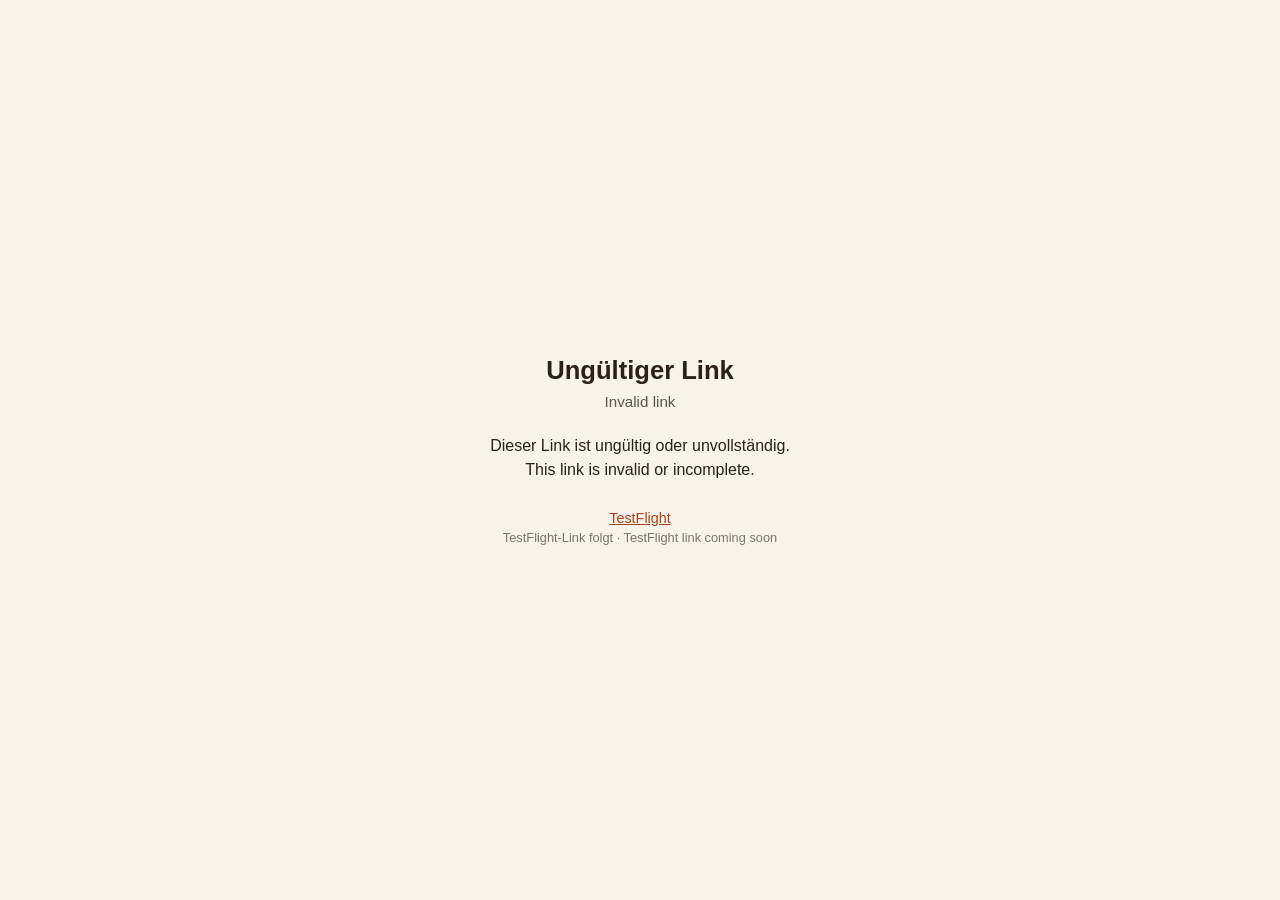
==== join/index.html @ 465f9db0 "feat: initial Mahlzeit site (marketing, privacy, support, impressum, share/join landing) Co-Authored" ====
<!doctype html>
<html lang="de">
<head>
<meta charset="utf-8">
<meta name="viewport" content="width=device-width, initial-scale=1">
<title>Mahlzeit &ndash; Haushalt beitreten</title>
<style>
  :root {
    color-scheme: light dark;
    --bg: #F7F2EA;
    --fg: #2B2119;
    --accent: #A6431C;
  }
  @media (prefers-color-scheme: dark) {
    :root {
      --bg: #171310;
      --fg: #ECE4D8;
      --accent: #D0703F;
    }
  }
  * { box-sizing: border-box; }
  html, body {
    margin: 0;
    padding: 0;
    background: var(--bg);
    color: var(--fg);
    font-family: -apple-system, BlinkMacSystemFont, "Segoe UI", Roboto, sans-serif;
  }
  body {
    min-height: 100vh;
    display: flex;
    align-items: center;
    justify-content: center;
    padding: 24px;
  }
  main {
    max-width: 420px;
    width: 100%;
    text-align: center;
  }
  h1 {
    font-size: 1.6rem;
    margin: 0 0 8px;
  }
  p.sub {
    margin: 0 0 24px;
    opacity: 0.75;
    font-size: 0.95rem;
  }
  p.explain {
    margin: 0 0 28px;
    line-height: 1.5;
  }
  .btn {
    display: inline-flex;
    align-items: center;
    justify-content: center;
    min-height: 44px;
    min-width: 200px;
    padding: 12px 24px;
    background: var(--accent);
    color: #fff;
    text-decoration: none;
    border: none;
    border-radius: 10px;
    font-size: 1rem;
    font-weight: 600;
    cursor: pointer;
  }
  .testflight {
    display: block;
    margin-top: 16px;
    color: var(--accent);
    text-decoration: underline;
    font-size: 0.9rem;
  }
  .note {
    display: block;
    margin-top: 4px;
    font-size: 0.8rem;
    opacity: 0.6;
  }
  #fallback { display: none; }
</style>
</head>
<body>
<main>
  <div id="loading">
    <h1>Mahlzeit wird ge&ouml;ffnet&hellip;</h1>
    <p class="sub">Opening Mahlzeit&hellip;</p>
  </div>

  <div id="fallback">
    <h1 id="fallback-title">Mahlzeit</h1>
    <p class="sub" id="fallback-sub">Recipe &amp; household app</p>
    <p class="explain" id="explain">
      Dieser Link l&auml;dt dich in einen gemeinsamen Haushalt in der Mahlzeit-App ein.<br>
      This link invites you to join a shared household in the Mahlzeit app.
    </p>
    <a class="btn" id="retry" href="#">In App &ouml;ffnen &middot; Open in app</a>
    <a class="testflight" href="#">TestFlight</a>
    <span class="note">TestFlight-Link folgt &middot; TestFlight link coming soon</span>
  </div>
</main>

<script>
  (function () {
    var token = location.hash.slice(1);
    var loading = document.getElementById('loading');
    var fallback = document.getElementById('fallback');
    var retry = document.getElementById('retry');

    function showFallback() {
      loading.style.display = 'none';
      fallback.style.display = 'block';
    }

    if (!token) {
      document.getElementById('fallback-title').textContent = 'Ungültiger Link';
      document.getElementById('fallback-sub').textContent = 'Invalid link';
      document.getElementById('explain').innerHTML =
        'Dieser Link ist ungültig oder unvollständig.<br>This link is invalid or incomplete.';
      retry.style.display = 'none';
      showFallback();
      return;
    }

    var deepLink = 'recipeextractor://join-household?token=' + encodeURIComponent(token);
    retry.setAttribute('href', deepLink);

    location.href = deepLink;
    setTimeout(showFallback, 2000);
  })();
</script>
</body>
</html>
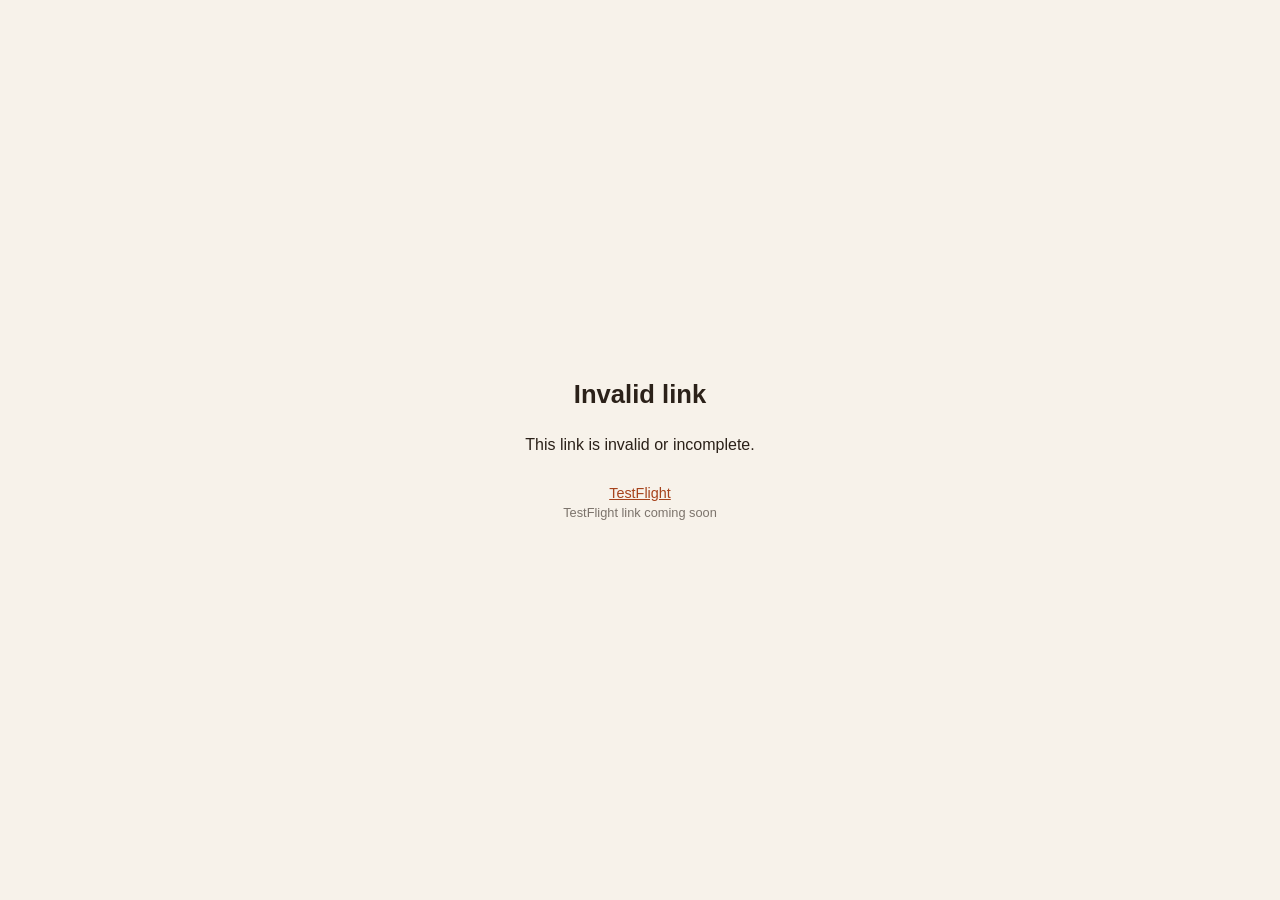
==== commit c1c72e06: "feat: share/join pages in the reader's language (German or English) Co-Authored-By: Claude Opus 5.5 " ====
--- a/join/index.html
+++ b/join/index.html
@@ -86,25 +86,51 @@
 <body>
 <main>
   <div id="loading">
-    <h1>Mahlzeit wird ge&ouml;ffnet&hellip;</h1>
-    <p class="sub">Opening Mahlzeit&hellip;</p>
+    <h1 id="loading-title"></h1>
   </div>
 
   <div id="fallback">
     <h1 id="fallback-title">Mahlzeit</h1>
-    <p class="sub" id="fallback-sub">Recipe &amp; household app</p>
-    <p class="explain" id="explain">
-      Dieser Link l&auml;dt dich in einen gemeinsamen Haushalt in der Mahlzeit-App ein.<br>
-      This link invites you to join a shared household in the Mahlzeit app.
-    </p>
-    <a class="btn" id="retry" href="#">In App &ouml;ffnen &middot; Open in app</a>
+    <p class="sub" id="fallback-sub"></p>
+    <p class="explain" id="explain"></p>
+    <a class="btn" id="retry" href="#"></a>
     <a class="testflight" href="#">TestFlight</a>
-    <span class="note">TestFlight-Link folgt &middot; TestFlight link coming soon</span>
+    <span class="note" id="note"></span>
   </div>
 </main>
 
 <script>
   (function () {
+    // One language, picked from the reader's browser (German or English).
+    var de = /^de(-|$)/i.test((navigator.languages && navigator.languages[0]) || navigator.language || '');
+    var T = de ? {
+      title: 'Mahlzeit – Haushalt beitreten',
+      loading: 'Mahlzeit wird geöffnet…',
+      sub: 'Rezepte & Haushalt',
+      explain: 'Dieser Link lädt dich in einen gemeinsamen Haushalt in der Mahlzeit-App ein.',
+      open: 'In der App öffnen',
+      note: 'TestFlight-Link folgt',
+      invalidTitle: 'Ungültiger Link',
+      invalid: 'Dieser Link ist ungültig oder unvollständig.'
+    } : {
+      title: 'Mahlzeit – Join household',
+      loading: 'Opening Mahlzeit…',
+      sub: 'Recipe & household app',
+      explain: 'This link invites you to join a shared household in the Mahlzeit app.',
+      open: 'Open in app',
+      note: 'TestFlight link coming soon',
+      invalidTitle: 'Invalid link',
+      invalid: 'This link is invalid or incomplete.'
+    };
+    document.documentElement.lang = de ? 'de' : 'en';
+    document.title = T.title;
+    function set(id, text) { document.getElementById(id).textContent = text; }
+    set('loading-title', T.loading);
+    set('fallback-sub', T.sub);
+    set('explain', T.explain);
+    set('retry', T.open);
+    set('note', T.note);
+
     var token = location.hash.slice(1);
     var loading = document.getElementById('loading');
     var fallback = document.getElementById('fallback');
@@ -116,10 +142,9 @@
     }
 
     if (!token) {
-      document.getElementById('fallback-title').textContent = 'Ungültiger Link';
-      document.getElementById('fallback-sub').textContent = 'Invalid link';
-      document.getElementById('explain').innerHTML =
-        'Dieser Link ist ungültig oder unvollständig.<br>This link is invalid or incomplete.';
+      set('fallback-title', T.invalidTitle);
+      set('fallback-sub', '');
+      set('explain', T.invalid);
       retry.style.display = 'none';
       showFallback();
       return;
